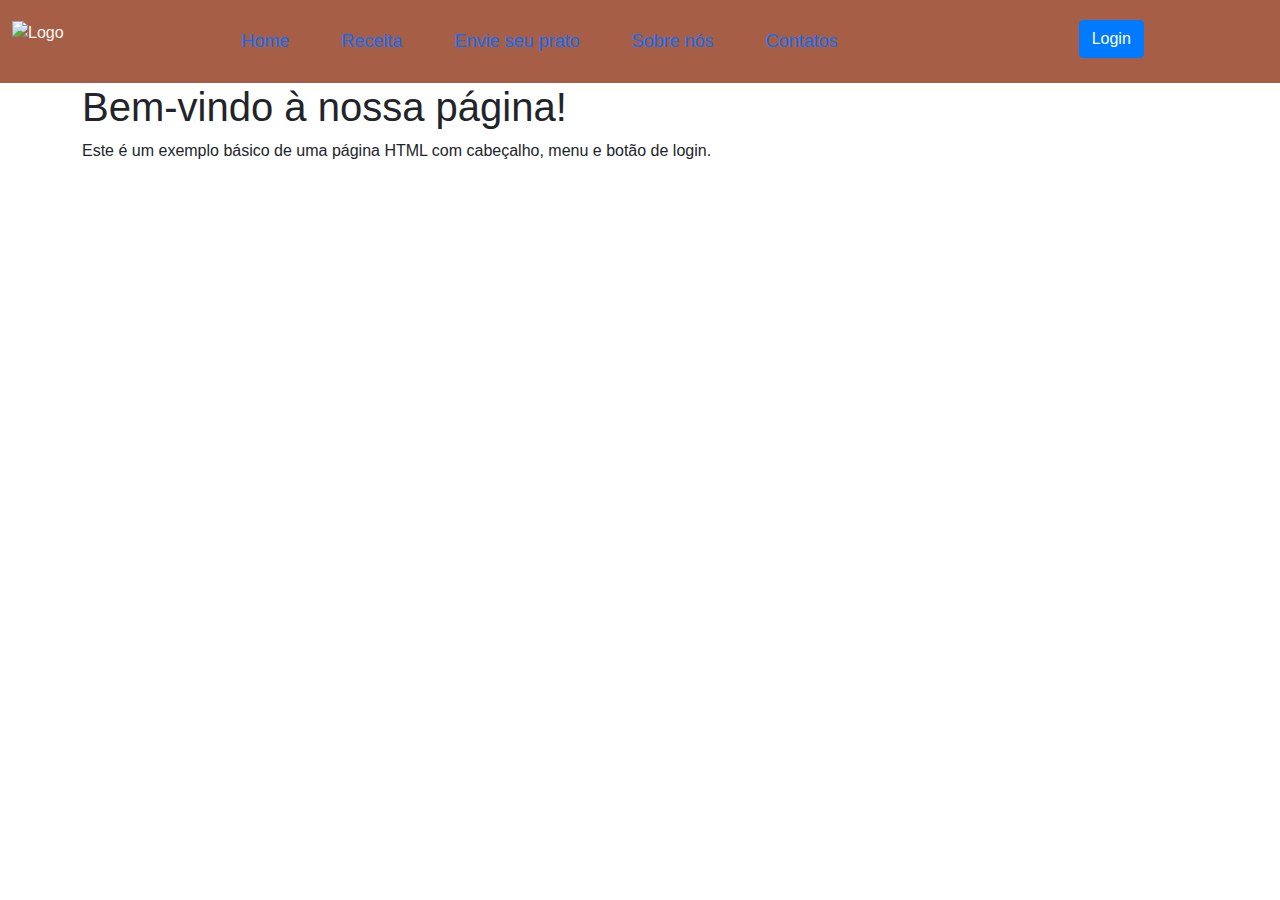
==== paginas/contatos.html @ 8a7ad8cf "Add files via upload" ====
<!DOCTYPE html>
<html lang="pt-br">
<head>
    <meta charset="UTF-8">
    <meta name="viewport" content="width=device-width, initial-scale=1.0">
    <title>Minha Página</title>
    
 <!-- Bootstrap CSS -->
 <link rel="stylesheet" href="../bootstrap/bootstrap.css">
    
 <!-- Meu CSS -->
 <link rel="stylesheet" href="../stilo/geral.css">
 
</head>
<body>

    <!-- Cabeçalho -->
    <header class="container-fluid">
        <div class="row">
            <div class="col-md-2">
                <img src="logo.png" alt="Logo">
            </div>
            <div class="col-md-8">
                <nav>
                    <ul class="nav">
                        <li class="nav-item">
                            <a class="nav-link" href="../paginas/index.html">Home</a>
                        </li>
                        <li class="nav-item">
                            <a class="nav-link" href="../paginas/receita.html">Receita</a>
                        </li>
                        <li class="nav-item">
                            <a class="nav-link" href="../paginas/envie.html">Envie seu prato</a>
                        </li>
                        <li class="nav-item">
                            <a class="nav-link" href="../paginas/sobre.html">Sobre nós</a>
                        </li>
                        <li class="nav-item">
                            <a class="nav-link" href="../paginas/contatos.html">Contatos</a>
                        </li>
                    </ul>
                </nav>
            </div>
            <div class="col-md-2 text-right">
                <button class="btn btn-primary">Login</button>
            </div>
        </div>
    </header>

    <!-- Conteúdo -->
    <main class="container">
        <h1>Bem-vindo à nossa página!</h1>
        <p>Este é um exemplo básico de uma página HTML com cabeçalho, menu e botão de login.</p>
    </main>

    <!-- Bootstrap JS -->
    <script src="https://cdnjs.cloudflare.com/ajax/libs/jquery/3.6.0/jquery.min.js"></script>
    <script src="https://maxcdn.bootstrapcdn.com/bootstrap/4.5.2/js/bootstrap.min.js"></script>
</body>
</html>
---- stilo/geral.css ----
body {
    font-family: Arial, sans-serif;
}

header {
    background-color: #A65F46;
    color: rgb(251, 248, 248);
    padding: 20px 0;
}

nav ul {
    list-style: none;
    margin: 0;
    padding: 0;
}

nav li {
    display: inline-block;
    margin-right: 20px;
}

nav li:last-child {
    margin-right: 0;
}

nav a {
    color: white;
    text-decoration: none;
    font-size: 18px;
}

.btn-primary {
    background-color: #007bff;
    border-color: #007bff;
}


.imgi{
    width: 50px;
    height: 50px;
}
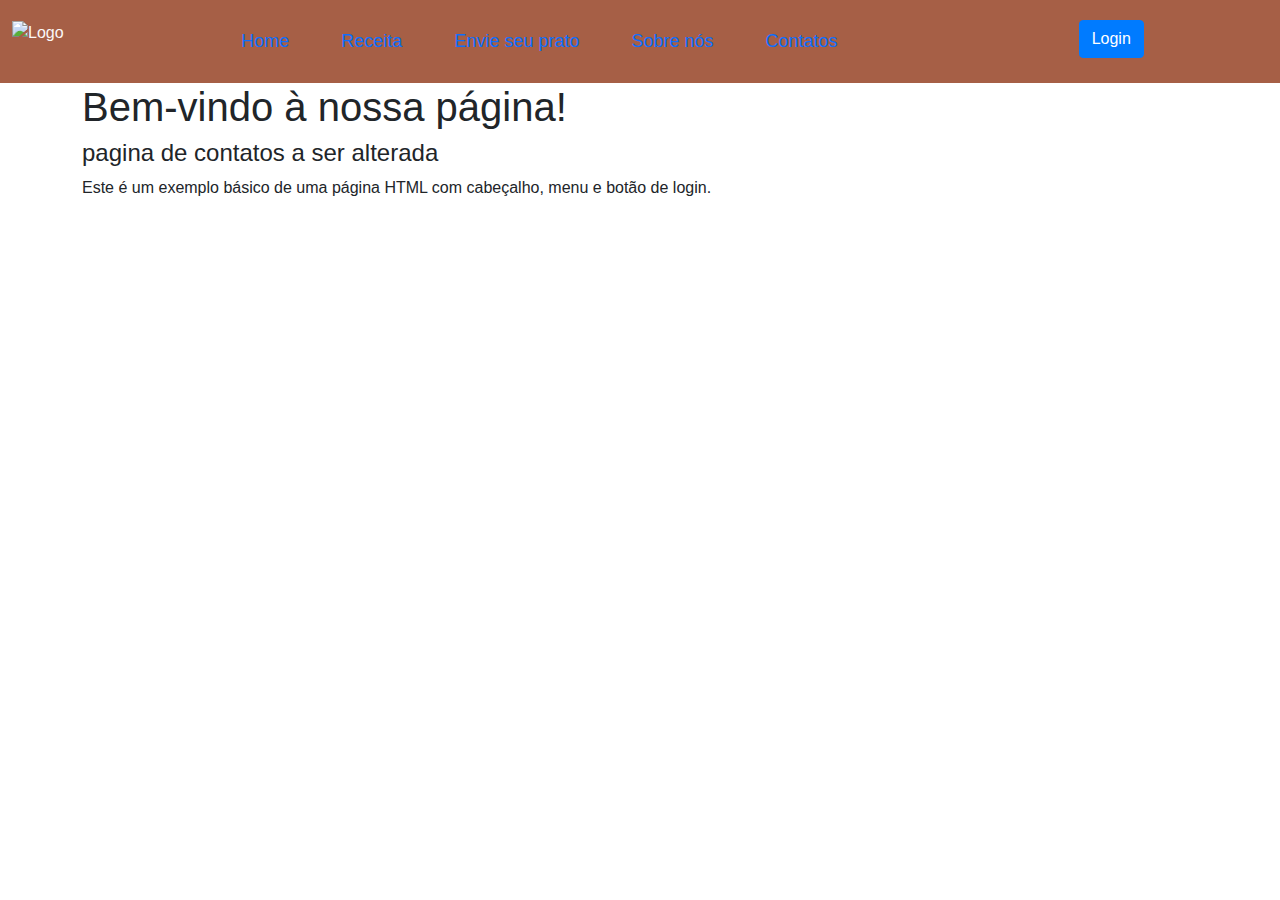
==== commit 122bcf7c: "Update contatos.html" ====
--- a/paginas/contatos.html
+++ b/paginas/contatos.html
@@ -50,6 +50,7 @@
     <!-- Conteúdo -->
     <main class="container">
         <h1>Bem-vindo à nossa página!</h1>
+        <h4>pagina de contatos a ser alterada </h4>
         <p>Este é um exemplo básico de uma página HTML com cabeçalho, menu e botão de login.</p>
     </main>
 
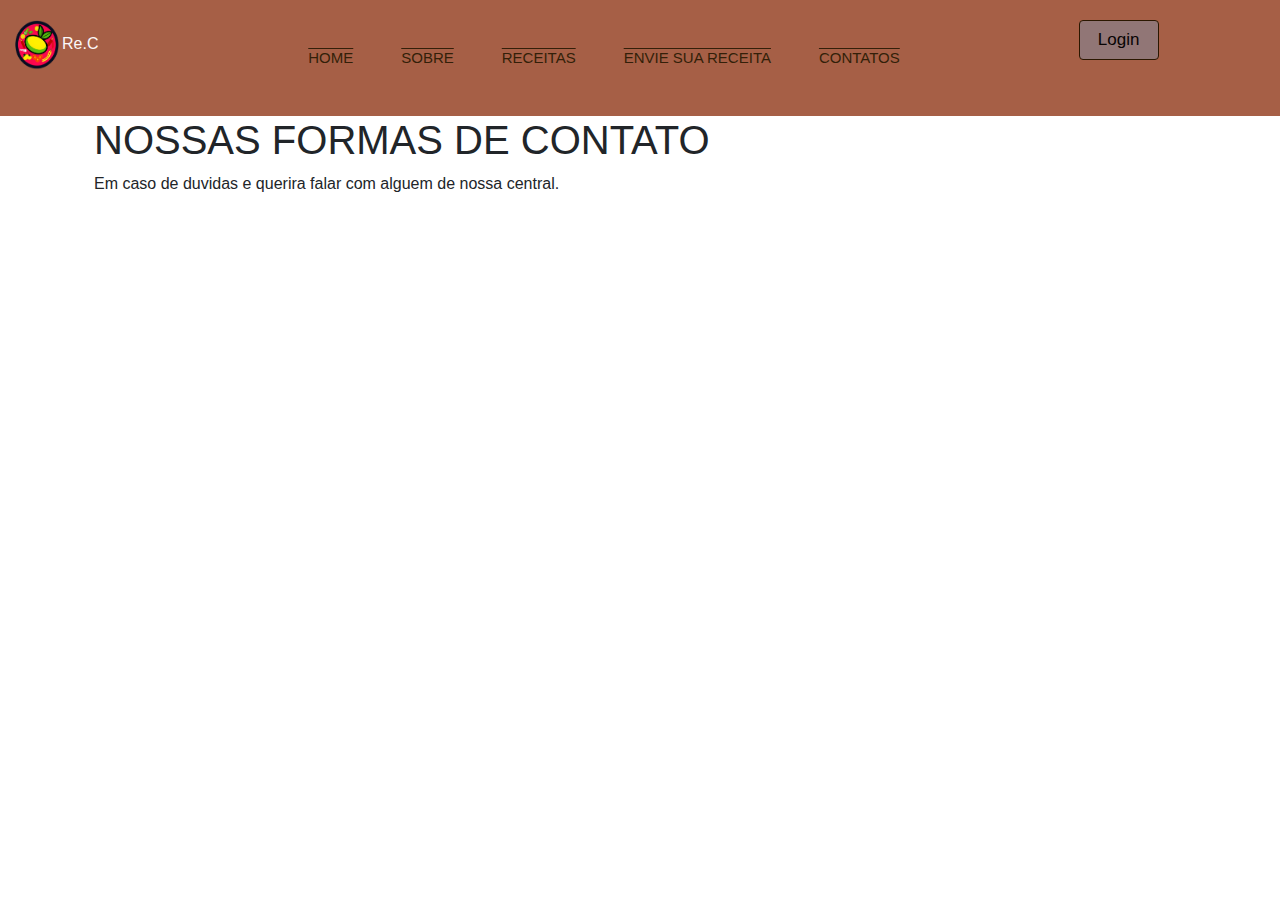
==== commit 32c9d3f7: "quase-finalizado" ====
--- a/paginas/contatos.html
+++ b/paginas/contatos.html
@@ -18,44 +18,33 @@
     <header class="container-fluid">
         <div class="row">
             <div class="col-md-2">
-                <img src="logo.png" alt="Logo">
+                <img src="../img/logo.png" class="imgi" alt="Logo">Re.C
             </div>
             <div class="col-md-8">
-                <nav>
-                    <ul class="nav">
-                        <li class="nav-item">
-                            <a class="nav-link" href="../paginas/index.html">Home</a>
-                        </li>
-                        <li class="nav-item">
-                            <a class="nav-link" href="../paginas/receita.html">Receita</a>
-                        </li>
-                        <li class="nav-item">
-                            <a class="nav-link" href="../paginas/envie.html">Envie seu prato</a>
-                        </li>
-                        <li class="nav-item">
-                            <a class="nav-link" href="../paginas/sobre.html">Sobre nós</a>
-                        </li>
-                        <li class="nav-item">
-                            <a class="nav-link" href="../paginas/contatos.html">Contatos</a>
-                        </li>
-                    </ul>
-                </nav>
-            </div>
-            <div class="col-md-2 text-right">
-                <button class="btn btn-primary">Login</button>
+                    <nav>
+                        <li id="texum"><a href="../paginas/index.html">HOME</a></li>
+                        <li id="texdo"><a href="../paginas/sobre.html">SOBRE</a></li>
+                        <li id="texte"><a href="../paginas/receita.html">RECEITAS</a></li>
+                        <li id="texqu"><a href="../paginas/envie.html">ENVIE SUA RECEITA</a></li>
+                        <li id=""><a href="#">CONTATOS</a></li>
+                    </nav>
+                </div>
+                <div class="col-md-2 text-right">
+                    <a href="../paginascad/login.html"> <button class="btn " id="butt">Login</button></a></button>
+                  </div>
             </div>
         </div>
     </header>
 
     <!-- Conteúdo -->
     <main class="container">
-        <h1>Bem-vindo à nossa página!</h1>
-        <h4>pagina de contatos a ser alterada </h4>
-        <p>Este é um exemplo básico de uma página HTML com cabeçalho, menu e botão de login.</p>
+        <div class="container-fluid">
+            <h1>NOSSAS FORMAS DE CONTATO</h1>
+            <P>Em caso de duvidas e querira falar com alguem de nossa central.</P>
+        </div>
     </main>
 
     <!-- Bootstrap JS -->
-    <script src="https://cdnjs.cloudflare.com/ajax/libs/jquery/3.6.0/jquery.min.js"></script>
     <script src="https://maxcdn.bootstrapcdn.com/bootstrap/4.5.2/js/bootstrap.min.js"></script>
 </body>
 </html>--- a/stilo/geral.css
+++ b/stilo/geral.css
@@ -8,34 +8,82 @@
     padding: 20px 0;
 }
 
-nav ul {
-    list-style: none;
-    margin: 0;
-    padding: 0;
+.head_box{
+    width: auto;
+    height: 100px;
+    background: rgba(8, 1, 1, 0.768);
+    display: flex;
+    
 }
 
-nav li {
-    display: inline-block;
-    margin-right: 20px;
+#box_menu{
+    width: 50%;
+    height: auto;
 }
 
-nav li:last-child {
-    margin-right: 0;
+nav{
+    margin-left: 10%;
+    display: flex;
+    gap: 3rem;
+    
+    
 }
 
-nav a {
-    color: white;
-    text-decoration: none;
-    font-size: 18px;
+li{
+    list-style: none;
+    font-family: 'Roboto';
+    font-style: normal;
+    font-weight: 400;
+    font-size: 15px;
+    line-height: 500%;
+    cursor: pointer;
+
+    color: #FFFFFF;
+    text-align: center;
+    
 }
 
-.btn-primary {
-    background-color: #007bff;
-    border-color: #007bff;
+a{
+    color: rgb(51, 31, 9);
+    text-decoration: overline;
+    font-weight: 400;
+    font-family: Arial, Helvetica, sans-serif;
 }
-
+a:hover{
+    font-family: Arial, Helvetica, sans-serif;
+    font-weight: 300;
+    font-size: 20px;
+    color: #d8be8c;
+    text-decoration: underline;
+}
 
 .imgi{
     width: 50px;
     height: 50px;
+}
+
+
+#butt{
+    margin: auto;
+    align-self:center ;
+    text-align: center;
+    border: 1px solid rgb(43, 23, 0) ;
+    width: 80px;
+    height: 40px;
+    box-shadow: #917676;
+    background: #917676;
+    font-family: 'Roboto';
+    font-style: normal;
+    font-weight: 200;
+    font-size: 17px;
+    font-family: Arial, Helvetica, sans-serif;
+
+    color: #080404;
+    }
+
+#butt:hover{
+    width: 80px;
+    height: 40px;
+    color: rgb(46, 28, 5);
+    transition: 1s;
 }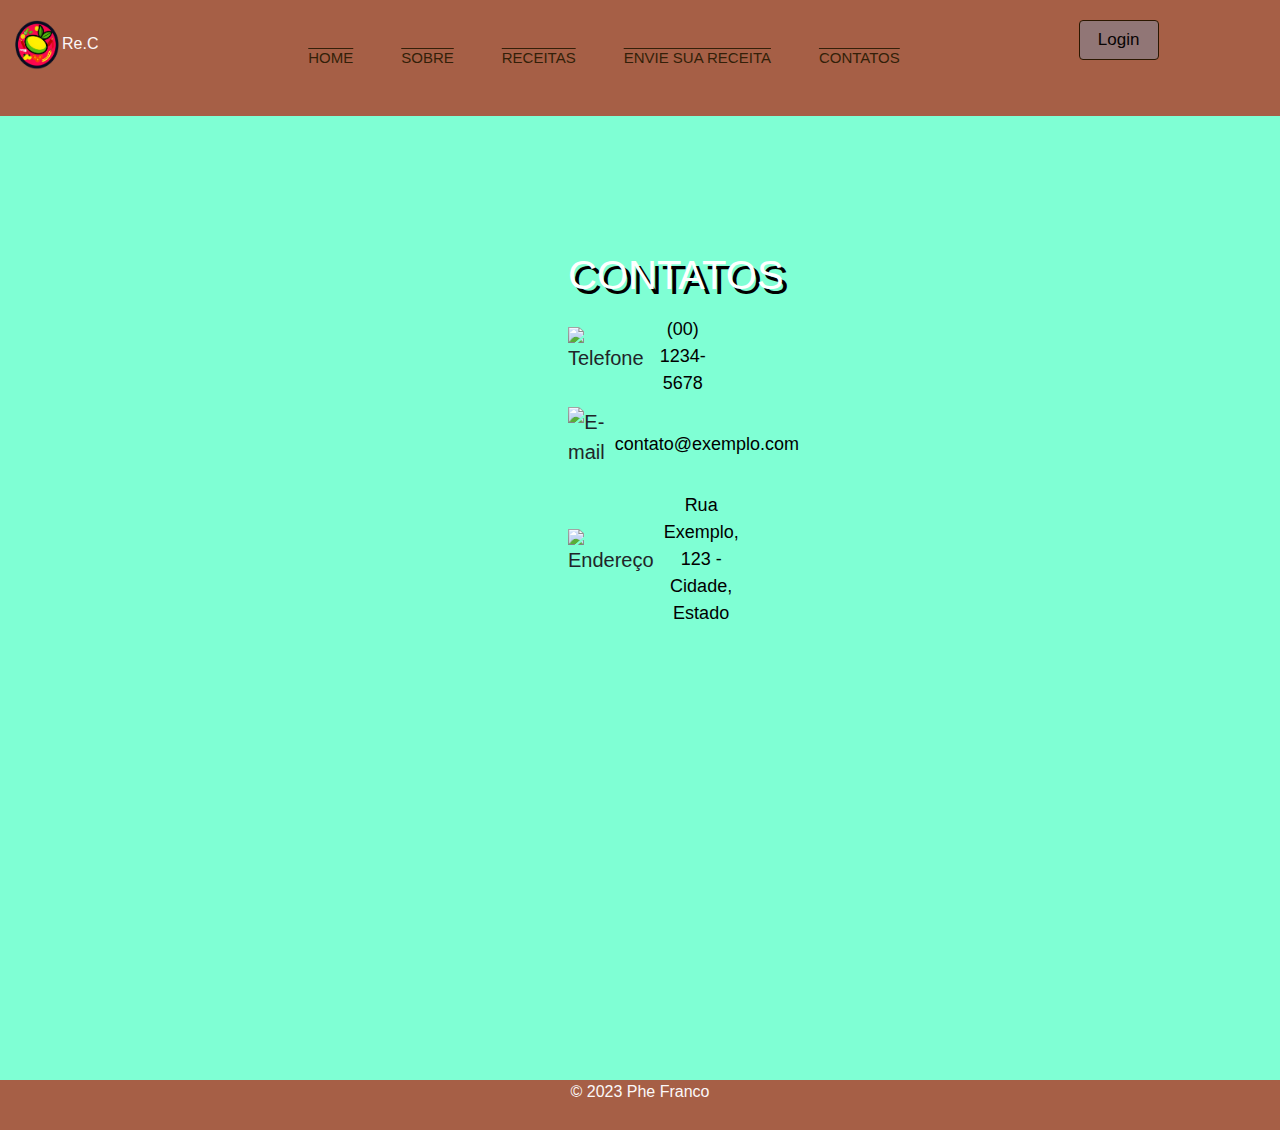
==== commit cd9cc2b3: "Projetofinal" ====
--- a/paginas/contatos.html
+++ b/paginas/contatos.html
@@ -7,12 +7,14 @@
     
  <!-- Bootstrap CSS -->
  <link rel="stylesheet" href="../bootstrap/bootstrap.css">
+ <link rel="stylesheet" href="../stilo/contatos.css">
+    
     
  <!-- Meu CSS -->
  <link rel="stylesheet" href="../stilo/geral.css">
  
 </head>
-<body>
+<body style="background-color: aquamarine;">
 
     <!-- Cabeçalho -->
     <header class="container-fluid">
@@ -37,14 +39,33 @@
     </header>
 
     <!-- Conteúdo -->
-    <main class="container">
-        <div class="container-fluid">
-            <h1>NOSSAS FORMAS DE CONTATO</h1>
-            <P>Em caso de duvidas e querira falar com alguem de nossa central.</P>
+    <main>
+        <div class="container">
+            <div class="contatos">
+                <h1>CONTATOS</h1>
+
+                <div class="info">
+                    <img class="icon" src="../imagenscad/phone-icon.png" alt="Telefone">
+                    <span>(00) 1234-5678</span>
+                </div>
+
+                <div class="info">
+                    <img class="icon" src="../imagenscad/email-icon.png" alt="E-mail">
+                    <span><a href="mailto:contato@exemplo.com">contato@exemplo.com</a></span>
+                </div>
+
+                <div class="info">
+                    <img class="icon" src="../imagenscad/location-icon.png" alt="Endereço">
+                    <span>Rua Exemplo, 123 - Cidade, Estado</span>
+                </div>
+            </div>
         </div>
     </main>
+    <footer>
+        <p>
+            © 2023 Phe Franco 
+        </p>
+    </footer>
+</body>
 
-    <!-- Bootstrap JS -->
-    <script src="https://maxcdn.bootstrapcdn.com/bootstrap/4.5.2/js/bootstrap.min.js"></script>
-</body>
 </html>--- a/stilo/contatos.css
+++ b/stilo/contatos.css
@@ -0,0 +1,74 @@
+main {
+    display: flex;
+    align-items: center;
+    justify-content: center;
+    height: 100vh;
+}
+
+.container {
+    width: 100%;
+    max-width: 400px;
+    height: 100%;
+    
+    text-align: center;
+    margin: auto;
+    border-radius: 0% 5% 0% 5%;
+    padding: 10%;
+}
+
+.contatos {
+    margin-top: 5%;
+    text-align: center;
+    font-size: 20px;
+}
+
+.contatos h1 {
+    
+    color: rgb(255, 255, 255);
+    margin-bottom: 2%;
+    text-shadow: 5px 5px black;
+}
+
+.contatos p {
+    color: rgb(0, 0, 0);
+    font-size: 18px;
+    margin-bottom: 10px;
+    text-align: left;
+}
+
+.contatos .info {
+    display: flex;
+    width: 100%;
+    align-items: center;
+    margin-bottom: 10px;
+    
+    
+    
+}
+
+.contatos .icon {
+    margin-right: 10px;
+}
+
+.contatos .info span {
+    color: rgb(0, 0, 0);
+    font-size: 18px;
+    margin-top: 10%;
+}
+
+.contatos .info a {
+    margin-top: 10%;
+    color: rgb(0, 0, 0);
+    font-size: 18px;
+    text-decoration: none;
+}
+
+.contatos .info a:hover {
+    text-decoration: underline;
+}
+
+@media (max-width: 768px) {
+    .container {
+        width: 90%;
+    }
+}--- a/stilo/geral.css
+++ b/stilo/geral.css
@@ -86,4 +86,38 @@
     height: 40px;
     color: rgb(46, 28, 5);
     transition: 1s;
+}
+
+footer{
+    background-color: #A65F46;
+    color: rgb(251, 248, 248);
+    text-align: center;
+    width: 100%;
+    height: 50px;
+    margin-top: 5%;
+    
+
+}
+
+@media (max-width: 768px) {
+    .container {
+        width: 90%;
+    }
+}
+
+@media (max-width:415px){
+    .container{
+        width: 40%;
+    }
+    .container-fluid{
+        padding: 0%;
+        width: 100%;
+    }
+    nav{
+        gap: 1rem;
+
+    }
+    li{
+        font-size: 10px;
+    }
 }